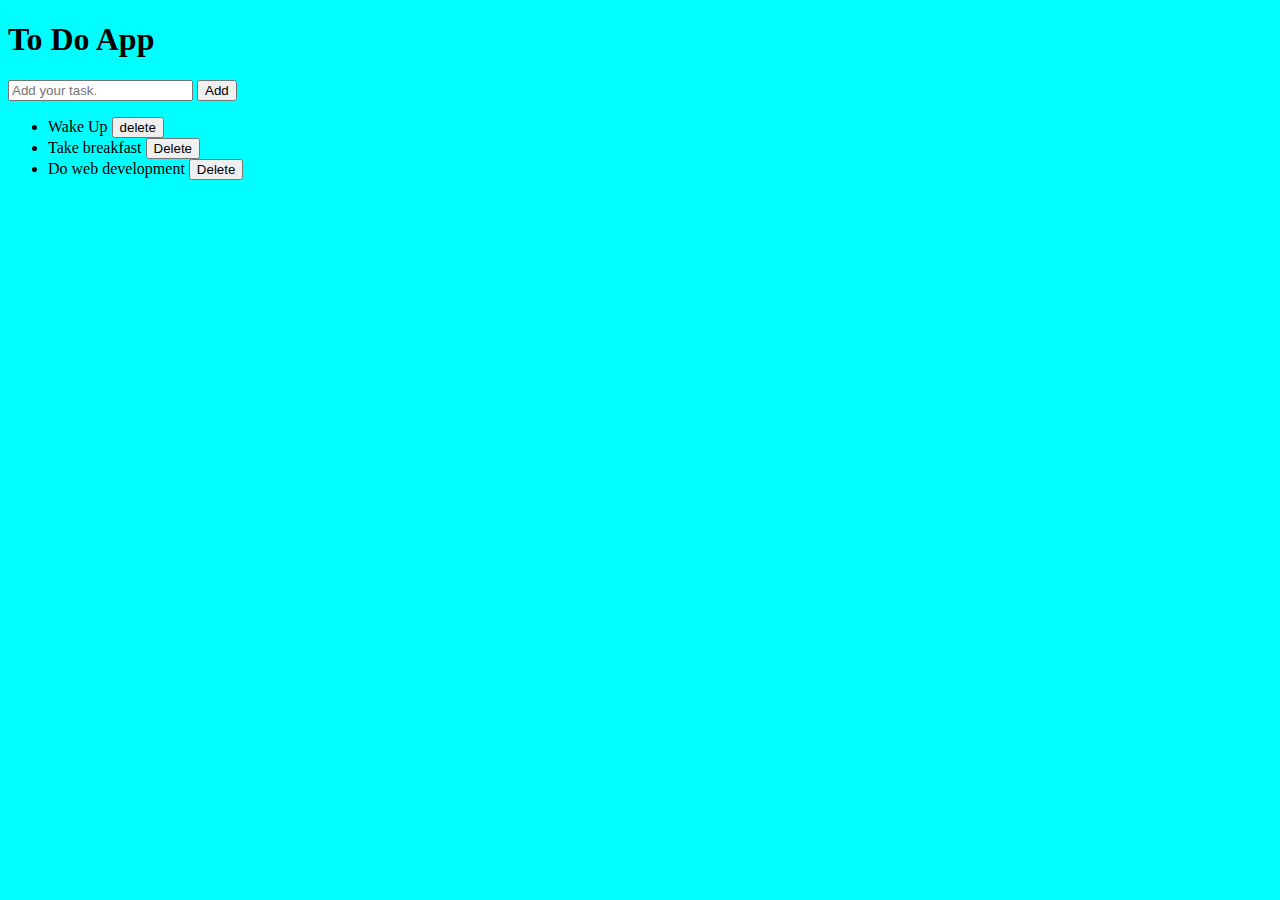
==== index.html @ 697eb3aa "Update and rename toDoApp.htm to index.html" ====
<!DOCTYPE html>
<html lang="en">
<head>
    <meta charset="UTF-8">
    <meta name="viewport" content="width=device-width, initial-scale=1.0">
    <title>To Do App</title>
    <link rel="stylesheet" href="style.css"></link>
</head>
<body>
    <h1 class="heading">To Do App</h1>
    <input placeholder="Add your task." >
    <button>Add</button>
    <ul>
        <li>Wake Up <button class="delete">delete</button></li>
        <li>Take breakfast <button class="delete">Delete</button></li>
        <li>Do web development <button class="delete">Delete</button></li>

    </ul>

    <script src="engine.js"></script>
</body>
</html>
---- style.css ----
body{
    background-color: aqua;
    /* align-items: center; */
};
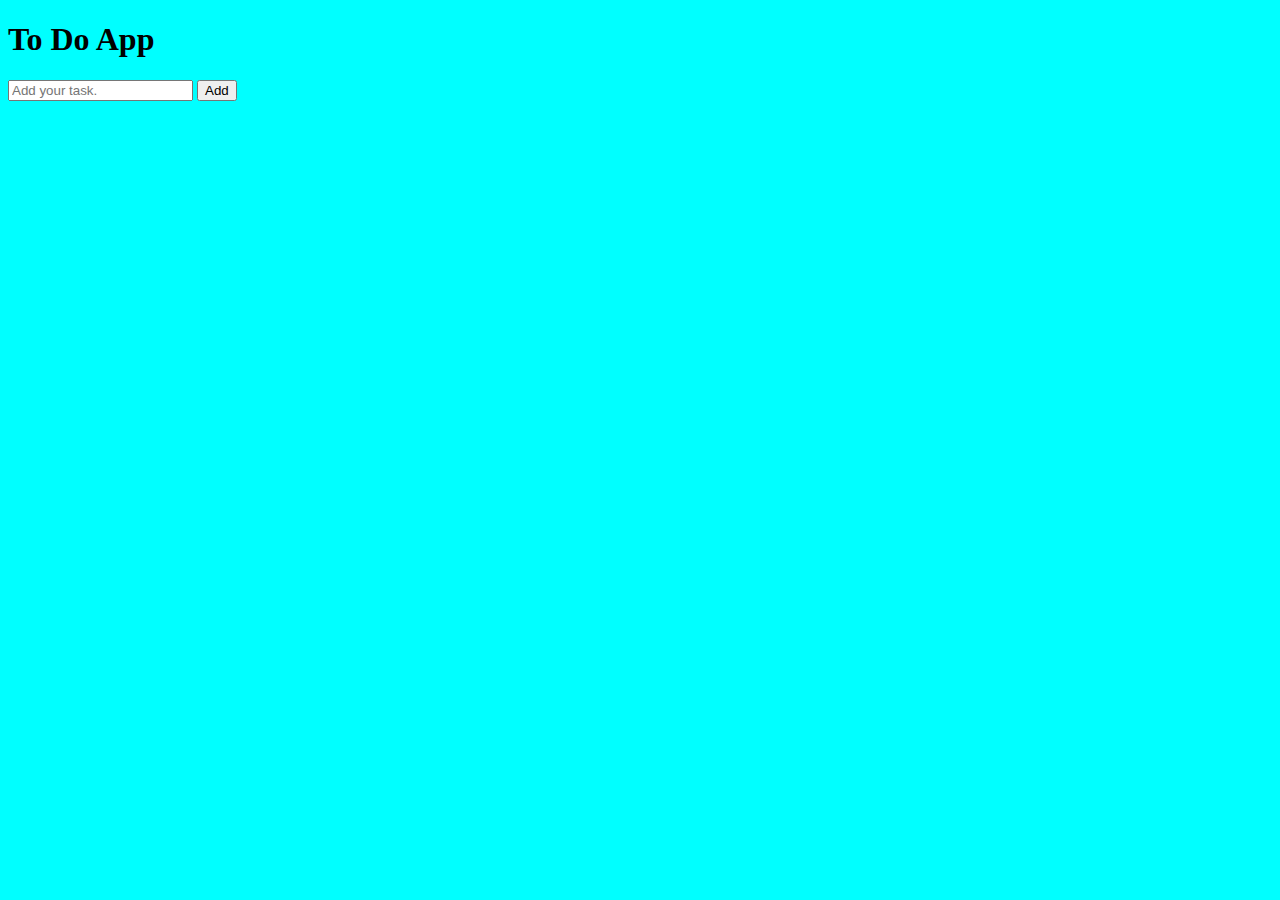
==== commit 4128d88b: "Update index.html" ====
--- a/index.html
+++ b/index.html
@@ -11,9 +11,9 @@
     <input placeholder="Add your task." >
     <button>Add</button>
     <ul>
-        <li>Wake Up <button class="delete">delete</button></li>
+<!--         <li>Wake Up <button class="delete">delete</button></li>
         <li>Take breakfast <button class="delete">Delete</button></li>
-        <li>Do web development <button class="delete">Delete</button></li>
+        <li>Do web development <button class="delete">Delete</button></li> -->
 
     </ul>
 
